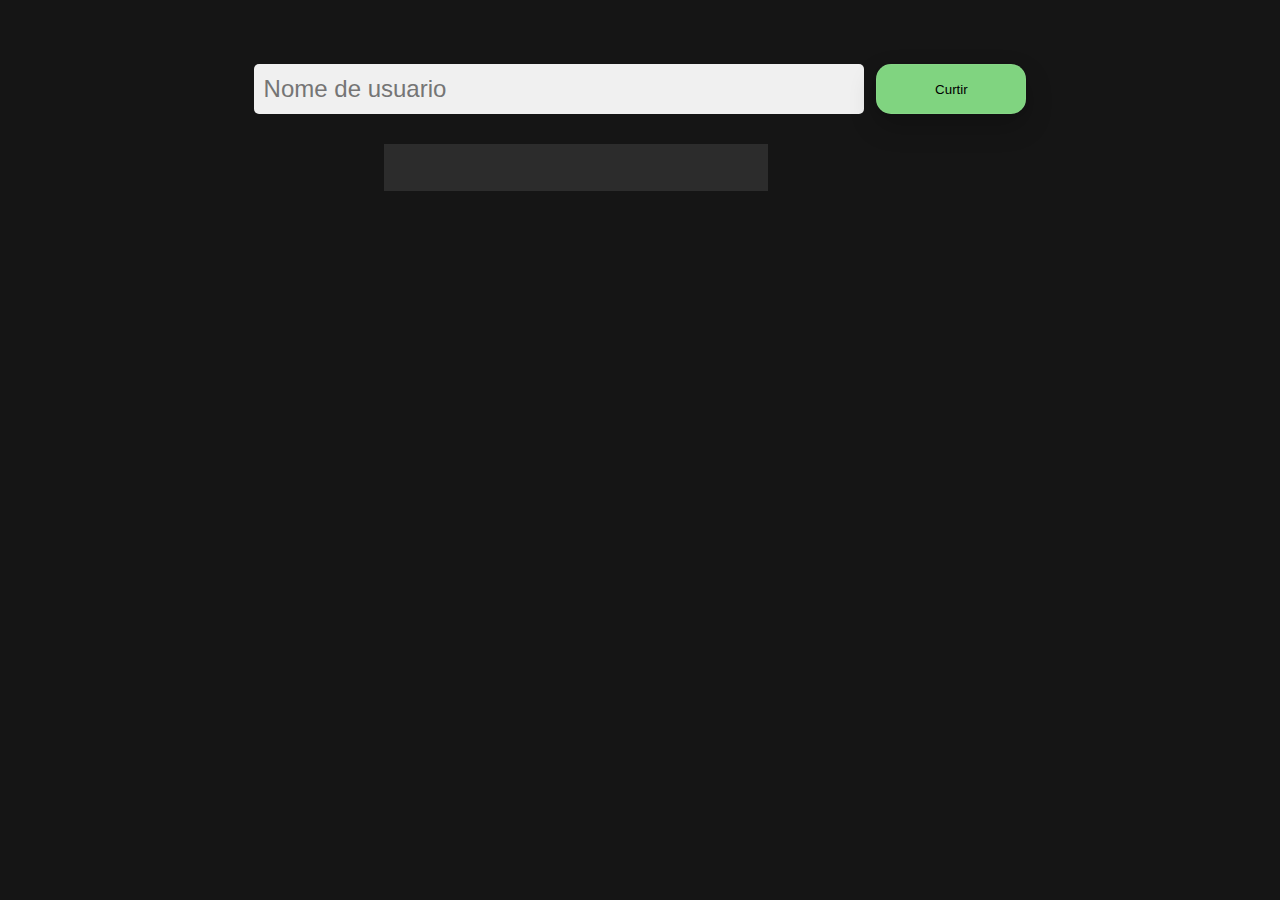
==== atividade5/index.html @ b9b0631e "curtidor" ====
<!DOCTYPE html>
<html lang="en">
<head>
    <meta charset="UTF-8">
    <meta name="viewport" content="width=device-width, initial-scale=1.0">
    <title>Document</title>
    <link rel="stylesheet" href="style.css">
</head>
<body>
    <div class="wallpaper">
        <div class="main">
            <div class="user-botao">
                <input type="text" id="input" placeholder="Nome de usuario">
                <button id="botao">Curtir</button>
            </div>

            <div class="lista-curtida">
                <p></p>
            </div>
        </div>
    </div>
    <script src="index.js"></script>
</body>
</html>
---- atividade5/style.css ----
body{
    font-family: Arial, sans-serif;
    margin: 0;
    padding: 0;
    display: flex;
    flex-direction: column;
    justify-content: center;
}
.wallpaper{
    background-color:#151515;
    height: 100vh;
    width: 100vw;
}
.user-botao{
    display: flex;
    justify-content: center;
    align-items: center;
    margin-top: 5%;
    gap: 1%;
}
button{
    width: 150px;
    height: 50px;
    background-color:rgb(128, 212, 128);
    color: #000000;
    border: none;
    box-shadow: #00000033 0px 12px 28px 0px, #0000001a 0px 2px 4px 0px, #ffffff0d 0px 0px 0px 1px inset;
    border-radius: 15px;
    cursor: pointer;

}
button:hover{
    background-color: #008000;
    color: #000000;
    transition: 200ms;
}
input{
    width: 600px;
    height: 50px;
    border: none;
    border-radius: 5px;
    padding: 0 0 0 10px;
    font-size: 1.5em;
    background-color: #f0f0f0;
}
input:focus{
    outline: none;
}
p{
    color: #d8d8d8;
    padding: 2%;
    font-weight: 550;
}
.lista-curtida{
background-color: #2c2c2c;
width: 30%;
position: absolute;
margin-top: 30px;
left: 30%;

}
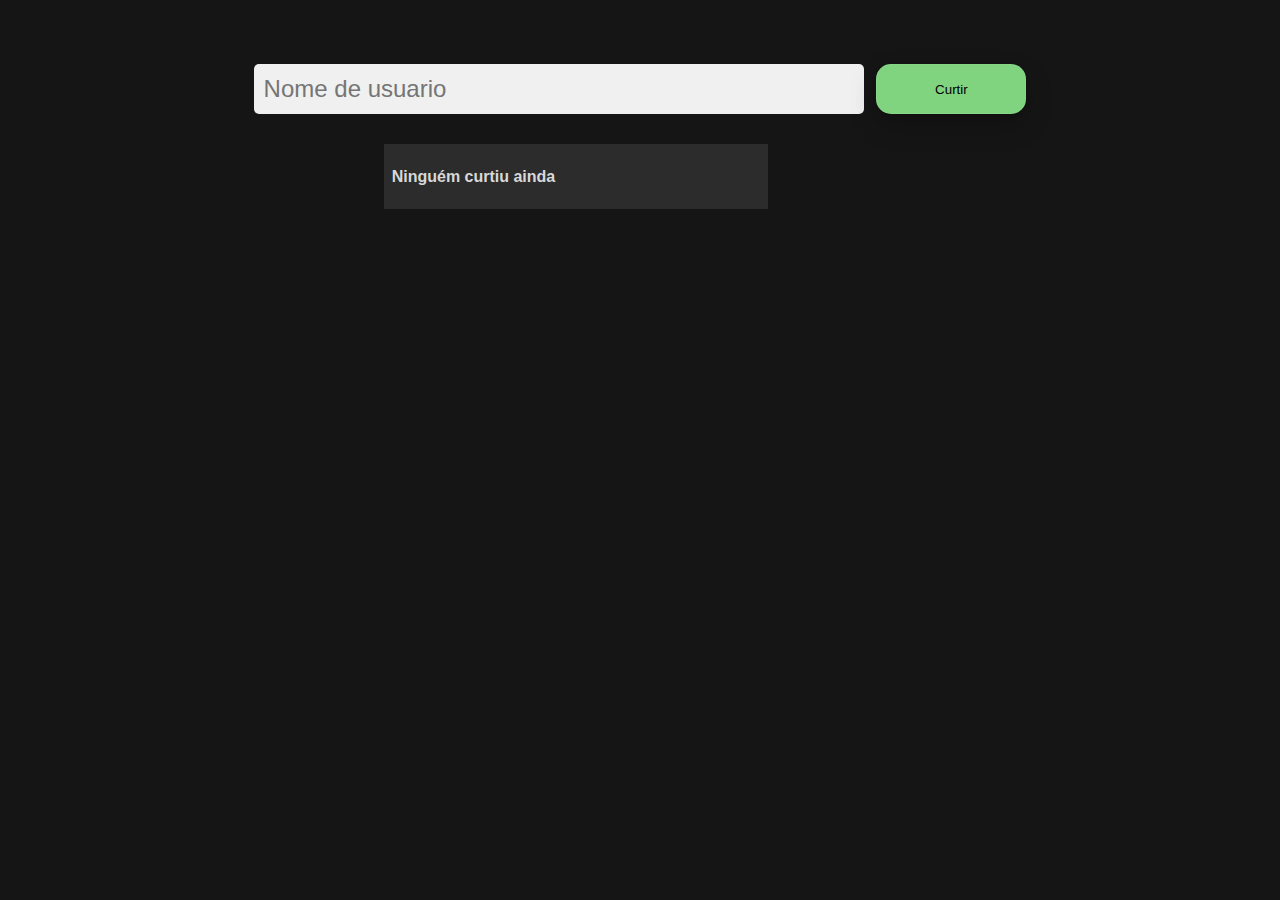
==== commit 8281b285: "pequeno ajuste" ====
--- a/atividade5/index.html
+++ b/atividade5/index.html
@@ -3,7 +3,7 @@
 <head>
     <meta charset="UTF-8">
     <meta name="viewport" content="width=device-width, initial-scale=1.0">
-    <title>Document</title>
+    <title>Y.com</title>
     <link rel="stylesheet" href="style.css">
 </head>
 <body>
@@ -15,7 +15,7 @@
             </div>
 
             <div class="lista-curtida">
-                <p></p>
+                <p>Ninguém curtiu ainda</p>
             </div>
         </div>
     </div>
